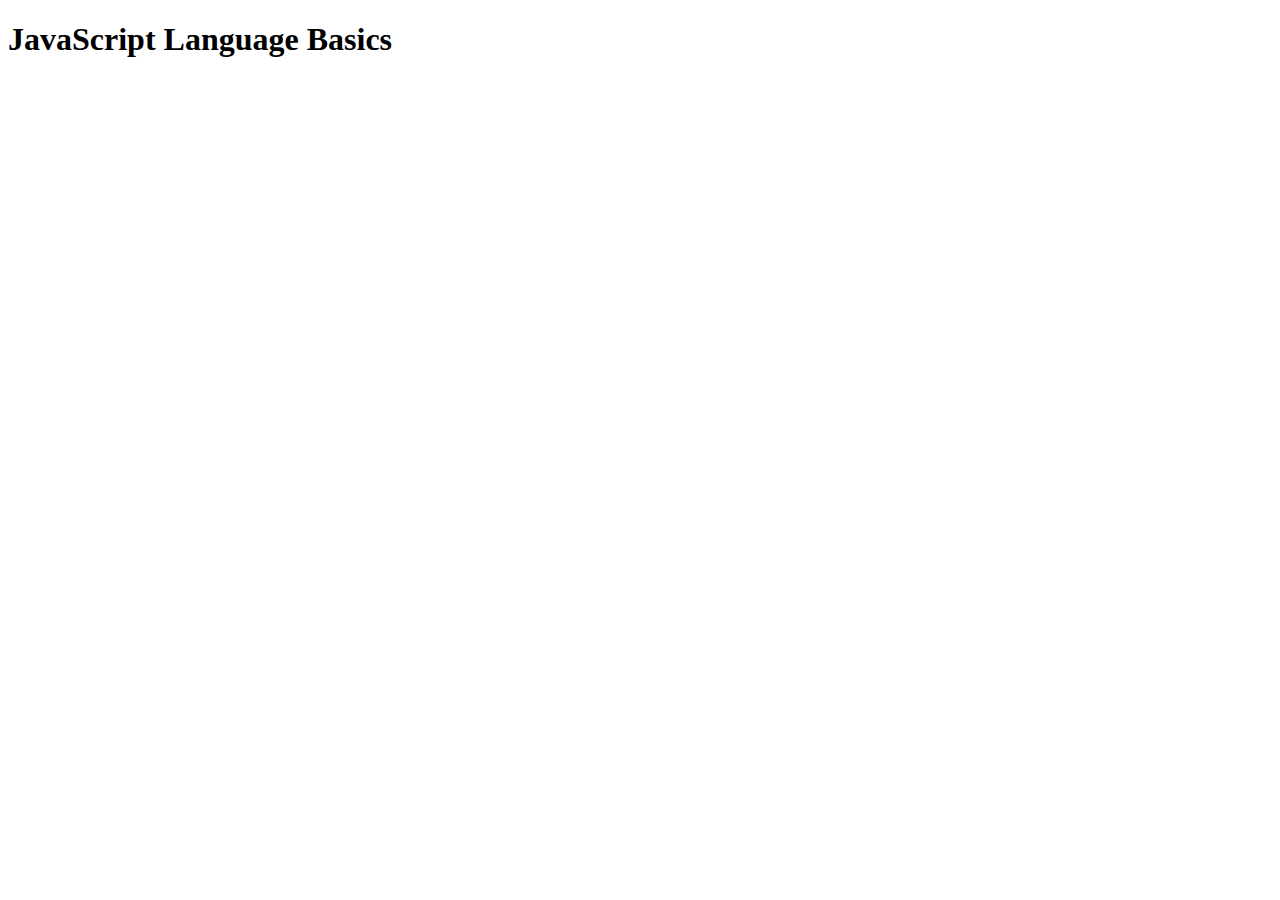
==== index.html @ 1014e404 "Deleted JavaScript_Bind.js" ====
<!DOCTYPE html>
<html lang="en">
    <head>
        <meta charset="UTF-8">
        <title>JavaScript Language Basics</title>
    </head>

    <body>
        <h1>JavaScript Language Basics</h1>
    </body>
<script src="scripts/JavaScript_Bind_Example.js"></script>
</html>
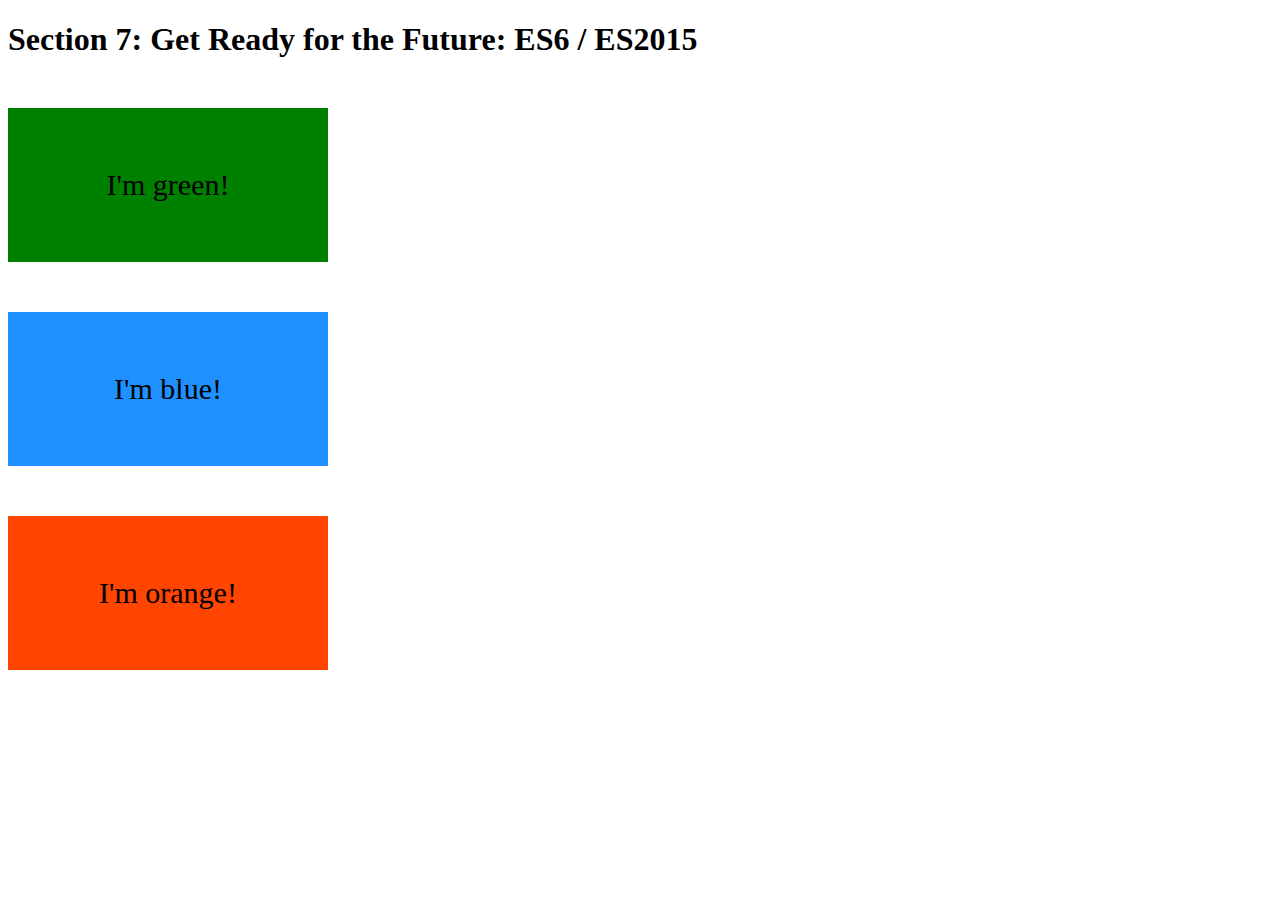
==== commit a6f89fc9: "Added Function vs Arrow" ====
--- a/index.html
+++ b/index.html
@@ -2,11 +2,32 @@
 <html lang="en">
     <head>
         <meta charset="UTF-8">
-        <title>JavaScript Language Basics</title>
+        <title>Section 7: Get Ready for the Future: ES6 / ES2015</title>
+
+        <style>
+            .box {
+                width: 200px;
+                padding: 60px;
+                text-align: center;
+                font-size: 30px;
+                margin-top: 50px;
+            }
+
+            .green { background-color: green; }
+            .blue { background-color: dodgerblue; }
+            .orange { background-color: orangered; }
+
+        </style>
+
     </head>
 
     <body>
-        <h1>JavaScript Language Basics</h1>
+        <h1>Section 7: Get Ready for the Future: ES6 / ES2015</h1>
+
+        <div class="box green">I'm green!</div>
+        <div class="box blue">I'm blue!</div>
+        <div class="box orange">I'm orange!</div>
+
+        <script src="scripts/FunctionVsArrow.js"></script>
     </body>
-<script src="scripts/JavaScript_Bind_Example.js"></script>
 </html>
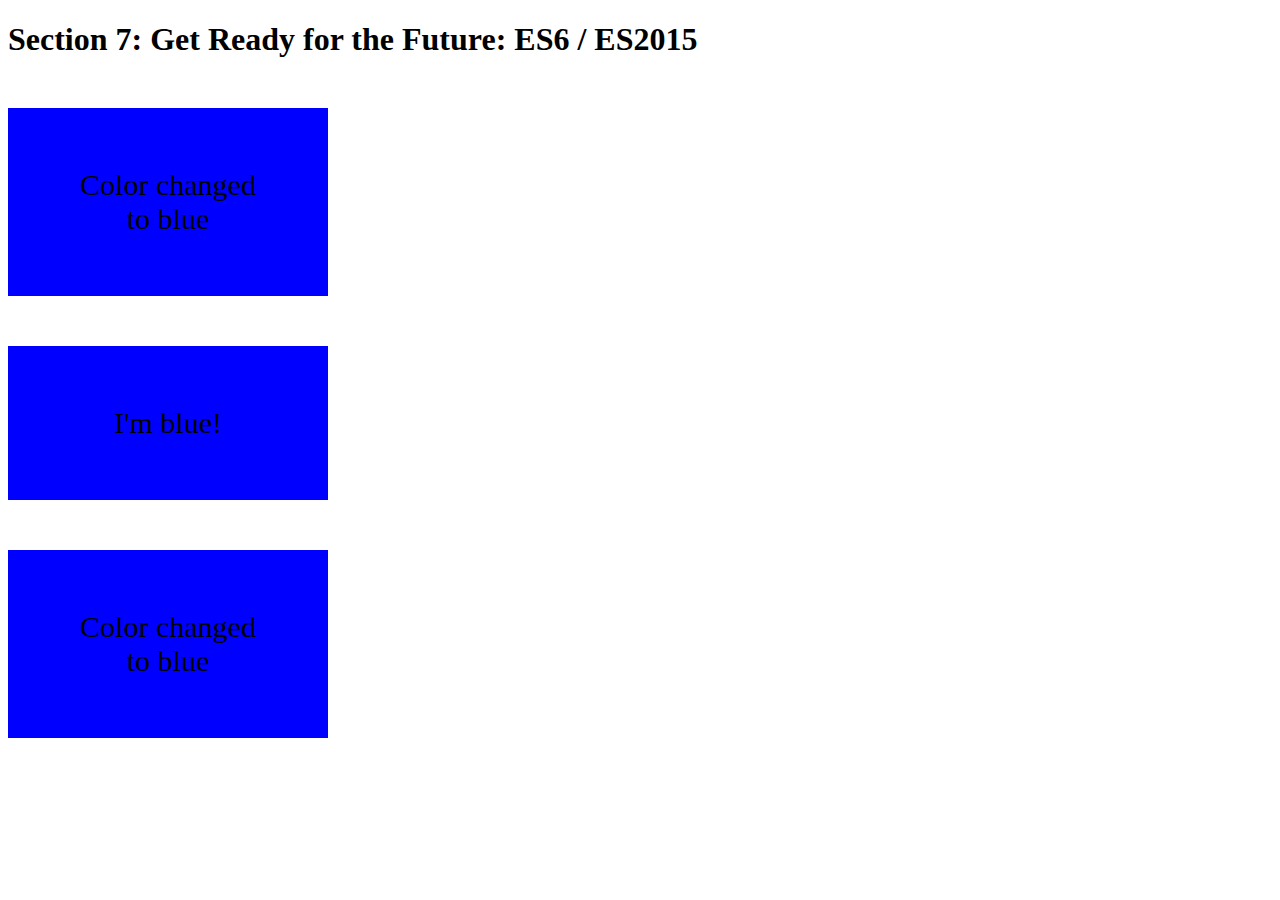
==== commit 83141276: "Added Array_ES6.js" ====
--- a/index.html
+++ b/index.html
@@ -28,6 +28,6 @@
         <div class="box blue">I'm blue!</div>
         <div class="box orange">I'm orange!</div>
 
-        <script src="scripts/FunctionVsArrow.js"></script>
+        <script src="scripts/Array_ES6.js"></script>
     </body>
 </html>
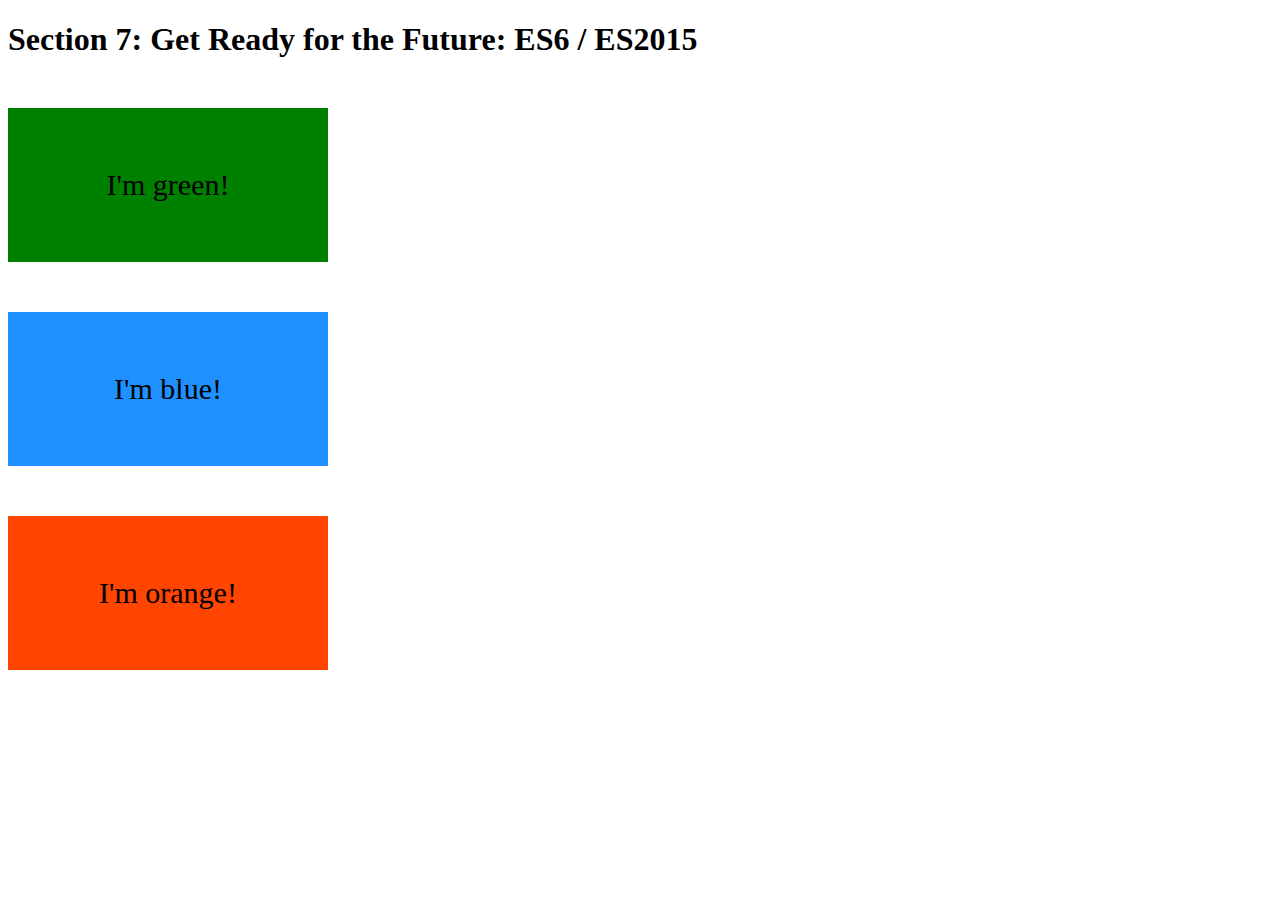
==== commit f8160b60: "Added AdditionUsingSPreadOperatorAndRestParameter.js file" ====
--- a/index.html
+++ b/index.html
@@ -28,6 +28,6 @@
         <div class="box blue">I'm blue!</div>
         <div class="box orange">I'm orange!</div>
 
-        <script src="scripts/Array_ES6.js"></script>
+        <script src="scripts/AdditionUsingSpreadOperatorAndRestParameter.js"></script>
     </body>
 </html>
